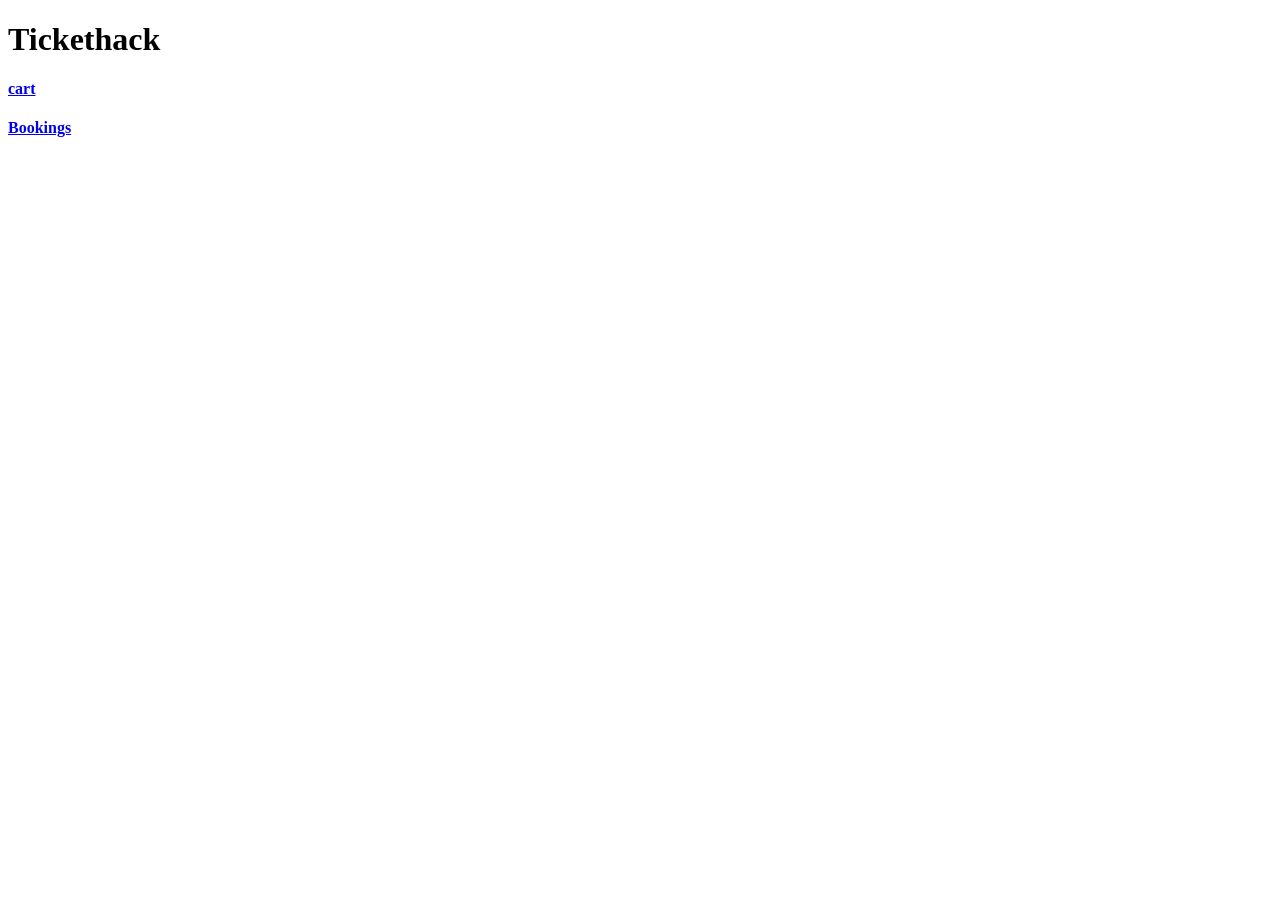
==== bookings.html @ bf5ab3c2 "add header booking page" ====
<!DOCTYPE html>
<html lang="en">
<head>
    <meta charset="UTF-8">
    <meta name="viewport" content="width=device-width, initial-scale=1.0">
    <title>Bookings</title>
</head>
<body>
    <div id="container">
        <div id="header">
            <h1>Tickethack</h1>  
        </div>
        <div id="cart-bookings">
            <h4 class="cart"><a href="./cart.html" class="cart-link">cart</a></h4>
            <h4 class="bookings"><a href="./bookings.html" class="bookings-link">Bookings</a></h4> 
        </div>
    </div>
</body>
</html>
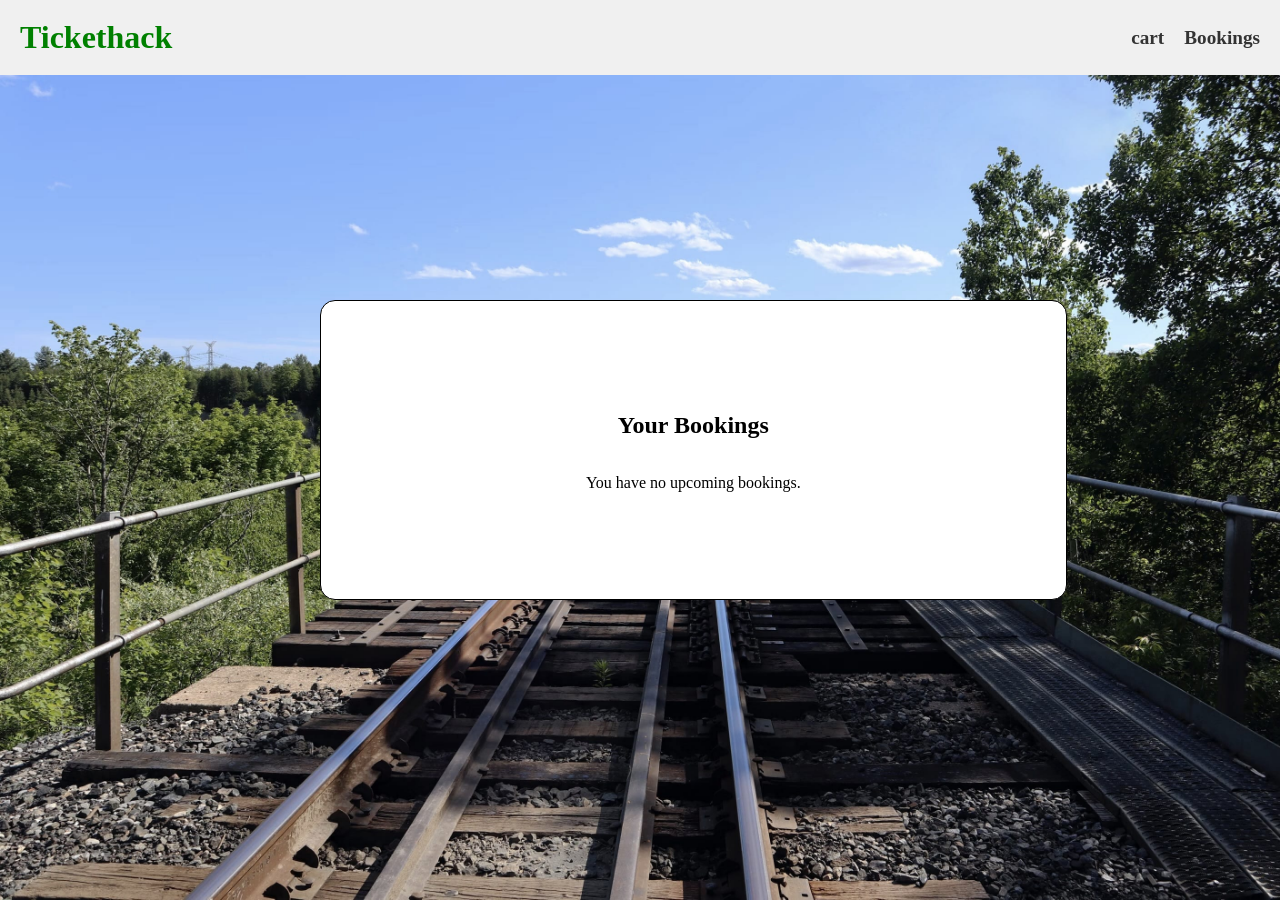
==== commit 953168ed: "layout finish booking" ====
--- a/bookings.html
+++ b/bookings.html
@@ -3,6 +3,7 @@
 <head>
     <meta charset="UTF-8">
     <meta name="viewport" content="width=device-width, initial-scale=1.0">
+    <link rel="stylesheet" href="style.css">
     <title>Bookings</title>
 </head>
 <body>
@@ -14,6 +15,10 @@
             <h4 class="cart"><a href="./cart.html" class="cart-link">cart</a></h4>
             <h4 class="bookings"><a href="./bookings.html" class="bookings-link">Bookings</a></h4> 
         </div>
+        <div id="content">
+            <h2>Your Bookings</h2>
+            <p>You have no upcoming bookings.</p>
+        </div>
     </div>
 </body>
 </html>
--- a/style.css
+++ b/style.css
@@ -0,0 +1,143 @@
+body {
+    background-image: url('./images/background.jpg');
+    background-size: cover;
+  margin: 0;
+}
+
+#container {
+    height: 100vh;
+    width: 100vw;
+    display: grid;
+    grid-template-rows: repeat(12, 1fr);
+    grid-template-columns: repeat(12, 1fr);
+}
+
+#header {
+    grid-row: 1 / 2;
+    grid-column: 1 / 13;
+    background-color: #f0f0f0;
+    display: flex;
+    justify-content: space-between;
+    align-items: center;
+    padding: 0 20px;
+}
+#cart-bookings {
+    margin-left: 50px;
+    grid-row: 1/ 2;
+    grid-column: 1 / 13;
+    display: flex;
+    justify-content: end;
+    align-items: center;
+    padding: 0 20px;
+}
+.cart, .bookings {
+    margin-left: 20px;
+    font-size: 1.2em;
+    color: #333;
+}
+.cart-link, .bookings-link {
+    text-decoration: none;
+    color: #333;
+}
+
+#search {
+    font-family: Arial, sans-serif;
+    grid-row-start: 5;  
+    grid-row-end: 9;
+    grid-column: 3 / 6;
+    background-color: white;
+    display: flex;
+    flex-direction: column;
+    align-items: center;
+    justify-content: center;
+    border: 1px solid black;
+    border-radius: 15px;
+}
+
+#results {
+    grid-row-start: 5;  
+    grid-row-end: 9;
+    grid-column: 8 / 11;
+    display: flex;
+    flex-direction: column;
+    align-items: center;
+    justify-content: center;
+    border: 1px solid black;
+    border-radius: 15px;
+    background-color: white;
+}
+
+#header h1 {
+    font-size: 2em;
+    margin: 0;
+    color: Green;
+}
+
+#departure, #arrival, #date {
+    margin: 10px 0;
+    padding: 10px;
+    width: 80%;
+    border: 1px solid #ccc;
+    border-radius: 5px;
+}
+
+#search-button {
+    padding: 10px 20px;
+    background-color: green;
+    color: white;
+    border: none;
+    border-radius: 5px;
+    cursor: pointer;
+}
+
+#cart {
+    grid-row-start: 5;  
+    grid-row-end: 9;
+    grid-column: 4 / 11;
+    display: flex;
+    flex-direction: column;
+    align-items: center;
+    justify-content: center;
+    border: 1px solid black;
+    border-radius: 15px;
+    background-color: white;
+}
+
+#purchase {
+    grid-row-start: 8;  
+    grid-row-end: 9;
+    grid-column: 4 / 11;
+    display: flex;
+    flex-direction: column;
+    align-items: center;
+    justify-content: center;
+    border: 1px solid black;
+    border-radius: 15px;
+    background-color: rgb(0, 0, 170);
+    color: white;
+}
+#purchase-button {
+    padding: 10px 20px;
+    background-color: green;
+    color: white;
+    border: none;
+    border-radius: 5px;
+    cursor: pointer;
+}
+.purchase-link {
+    text-decoration: none;
+    color: white;
+}
+
+#content {
+    grid-row-start: 5;  
+    grid-row-end: 9;
+    grid-column: 4 / 11;
+    display: flex;
+    flex-direction: column;
+    align-items: center;
+    justify-content: center;
+    border: 1px solid black;
+    border-radius: 15px;
+    background-color: white;
+}
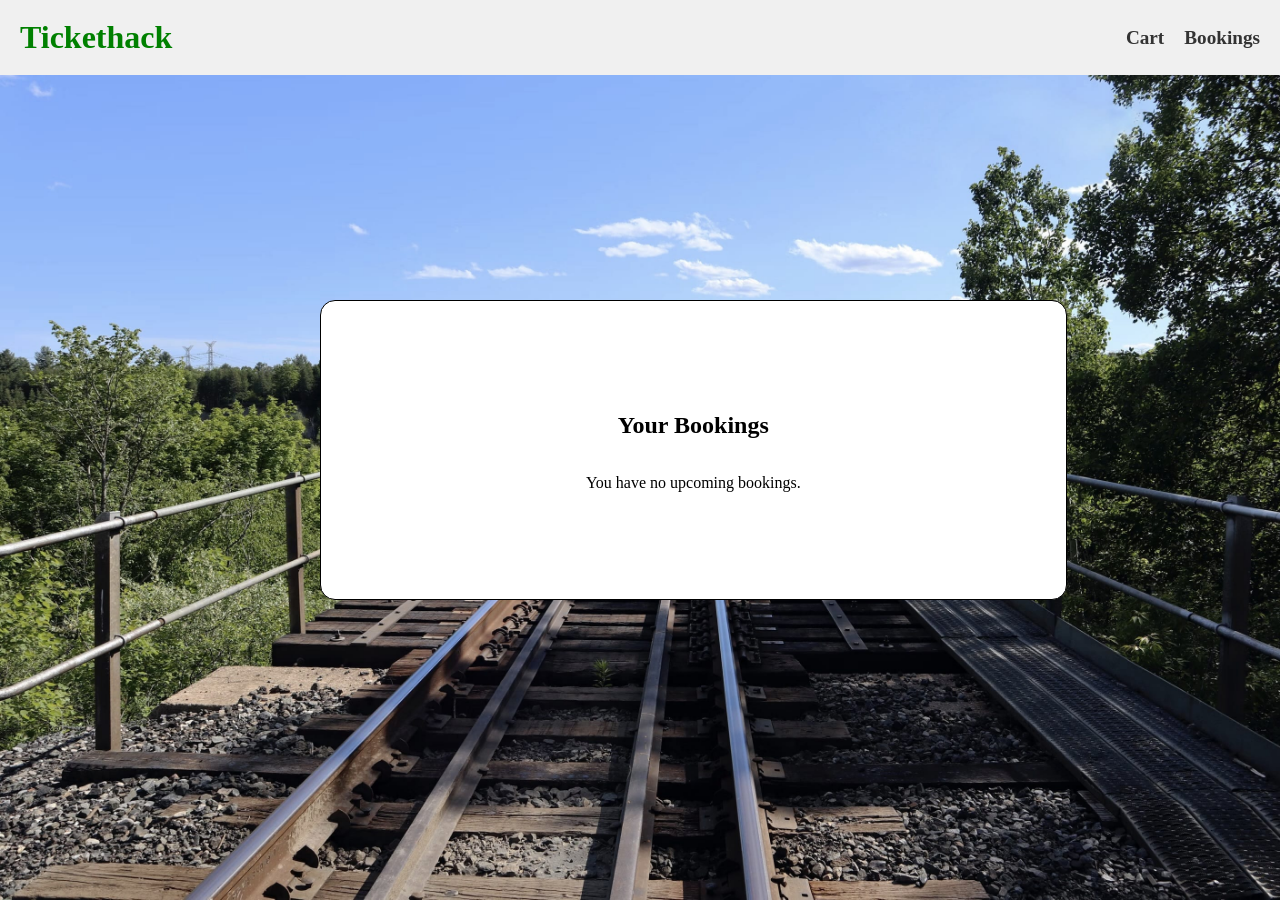
==== commit 4bf3a3ee: "edit styles cart and booking" ====
--- a/bookings.html
+++ b/bookings.html
@@ -12,7 +12,7 @@
             <h1>Tickethack</h1>  
         </div>
         <div id="cart-bookings">
-            <h4 class="cart"><a href="./cart.html" class="cart-link">cart</a></h4>
+            <h4 class="cart"><a href="./cart.html" class="cart-link">Cart</a></h4>
             <h4 class="bookings"><a href="./bookings.html" class="bookings-link">Bookings</a></h4> 
         </div>
         <div id="content">
--- a/style.css
+++ b/style.css
@@ -108,15 +108,15 @@
     grid-row-end: 9;
     grid-column: 4 / 11;
     display: flex;
-    flex-direction: column;
-    align-items: center;
-    justify-content: center;
+    flex-direction: inline;
+    align-items: space-between;
+    justify-content: space-between;
     border: 1px solid black;
-    border-radius: 15px;
-    background-color: rgb(0, 0, 170);
+    background-color: rgb(83, 83, 247);
     color: white;
 }
 #purchase-button {
+    margin : 10px 20px;
     padding: 10px 20px;
     background-color: green;
     color: white;
@@ -126,6 +126,12 @@
 }
 .purchase-link {
     text-decoration: none;
+    color: white;
+}
+#purchase p {
+    margin: 10px 20px;
+    padding: 10px 20px;
+    font-size: 1.2em;
     color: white;
 }
 
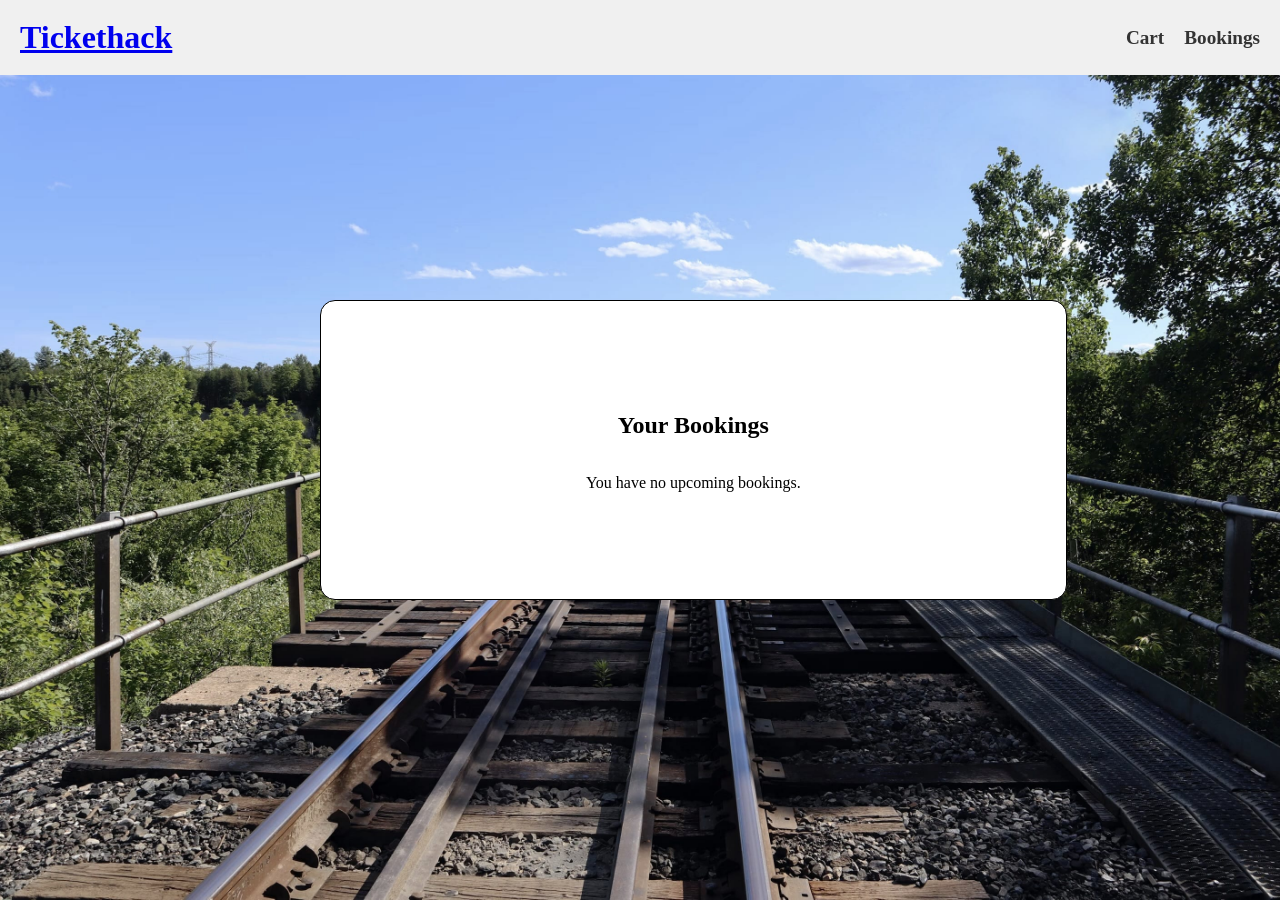
==== commit 158a2a9a: "add link to index html TicketHack on click" ====
--- a/bookings.html
+++ b/bookings.html
@@ -9,7 +9,7 @@
 <body>
     <div id="container">
         <div id="header">
-            <h1>Tickethack</h1>  
+            <h1><a href="./index.html">Tickethack</a></h1>  
         </div>
         <div id="cart-bookings">
             <h4 class="cart"><a href="./cart.html" class="cart-link">Cart</a></h4>
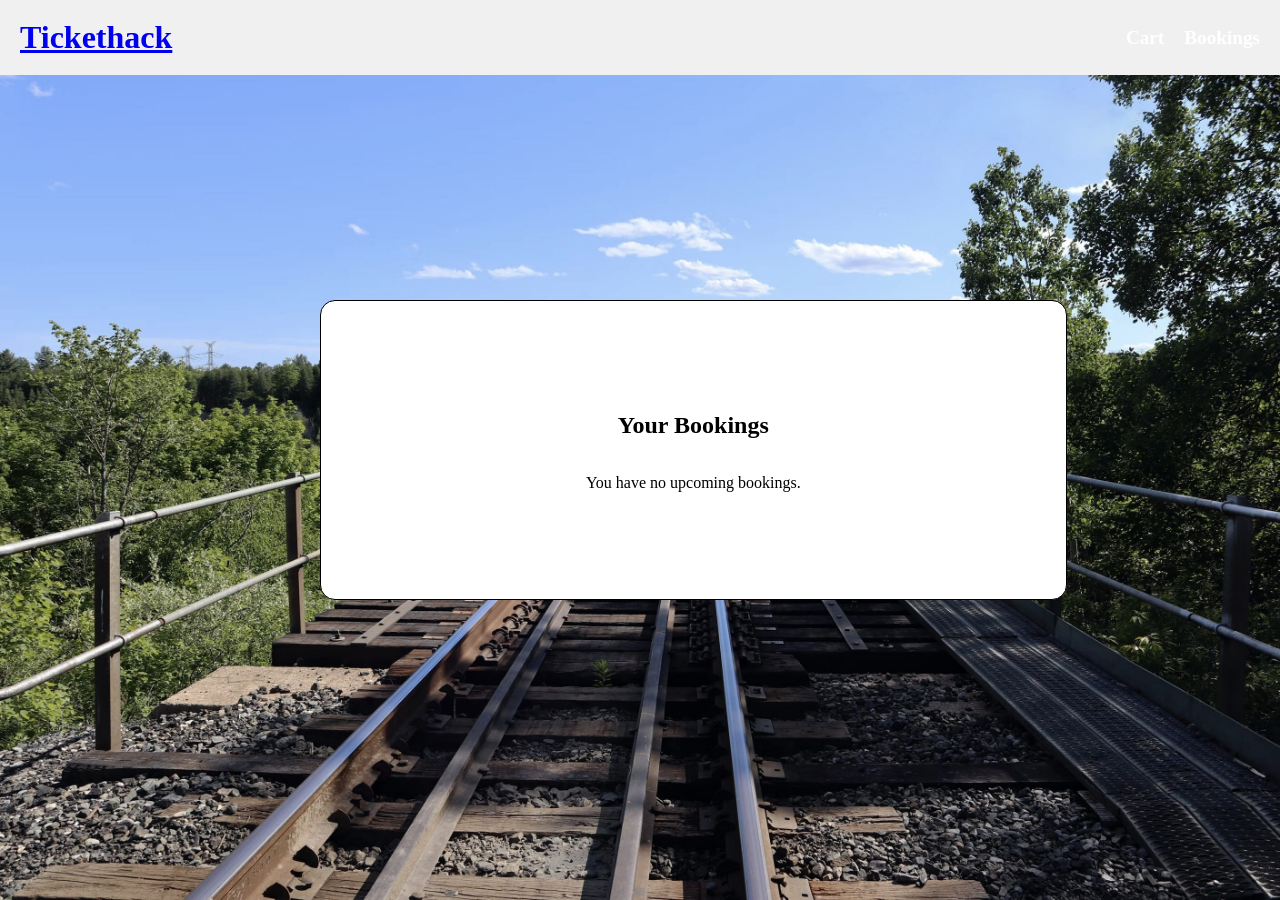
==== commit 6d09a563: "edit ticketHack link fix" ====
--- a/bookings.html
+++ b/bookings.html
@@ -9,7 +9,7 @@
 <body>
     <div id="container">
         <div id="header">
-            <h1><a href="./index.html">Tickethack</a></h1>  
+            <h1><a href="./index.html" class="logo">Tickethack</a></h1>
         </div>
         <div id="cart-bookings">
             <h4 class="cart"><a href="./cart.html" class="cart-link">Cart</a></h4>
--- a/style.css
+++ b/style.css
@@ -29,15 +29,19 @@
     justify-content: end;
     align-items: center;
     padding: 0 20px;
+    pointer-events: none;
 }
 .cart, .bookings {
     margin-left: 20px;
     font-size: 1.2em;
     color: #333;
 }
+.cart-link, .bookings-link, .purchase-link {
+    text-decoration: none;
+    color: white;
+}
 .cart-link, .bookings-link {
-    text-decoration: none;
-    color: #333;
+    pointer-events: auto;
 }
 
 #search {
@@ -124,10 +128,7 @@
     border-radius: 5px;
     cursor: pointer;
 }
-.purchase-link {
-    text-decoration: none;
-    color: white;
-}
+
 #purchase p {
     margin: 10px 20px;
     padding: 10px 20px;
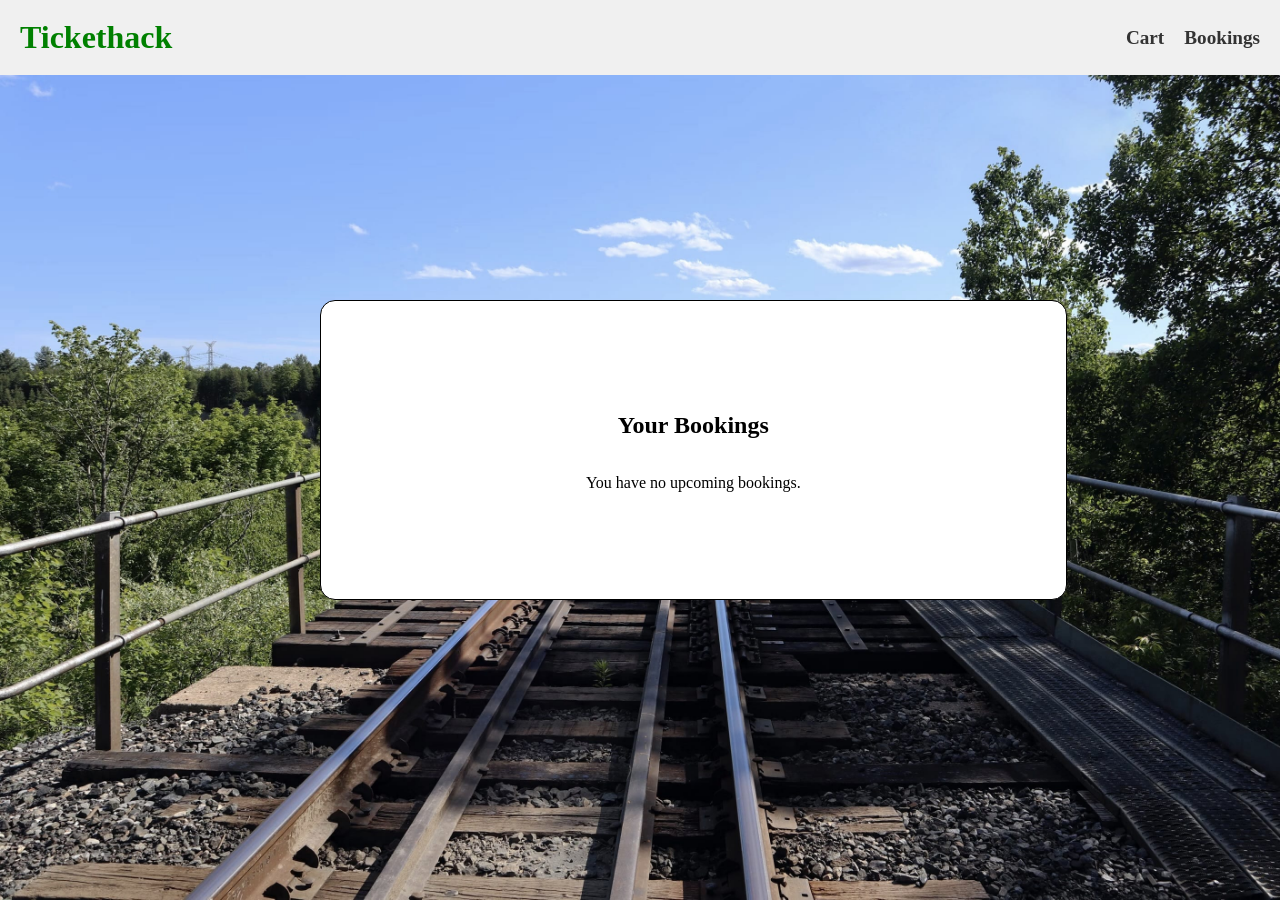
==== commit 1c243ad3: "esit ticketHack link color green fix" ====
--- a/bookings.html
+++ b/bookings.html
@@ -9,7 +9,7 @@
 <body>
     <div id="container">
         <div id="header">
-            <h1><a href="./index.html" class="logo">Tickethack</a></h1>
+            <h1><a href="./index.html" id="logo">Tickethack</a></h1>
         </div>
         <div id="cart-bookings">
             <h4 class="cart"><a href="./cart.html" class="cart-link">Cart</a></h4>
--- a/style.css
+++ b/style.css
@@ -21,6 +21,12 @@
     align-items: center;
     padding: 0 20px;
 }
+
+#logo {
+    text-decoration: none;
+    color: green;
+
+}
 #cart-bookings {
     margin-left: 50px;
     grid-row: 1/ 2;
@@ -38,7 +44,7 @@
 }
 .cart-link, .bookings-link, .purchase-link {
     text-decoration: none;
-    color: white;
+    color: #333;
 }
 .cart-link, .bookings-link {
     pointer-events: auto;
